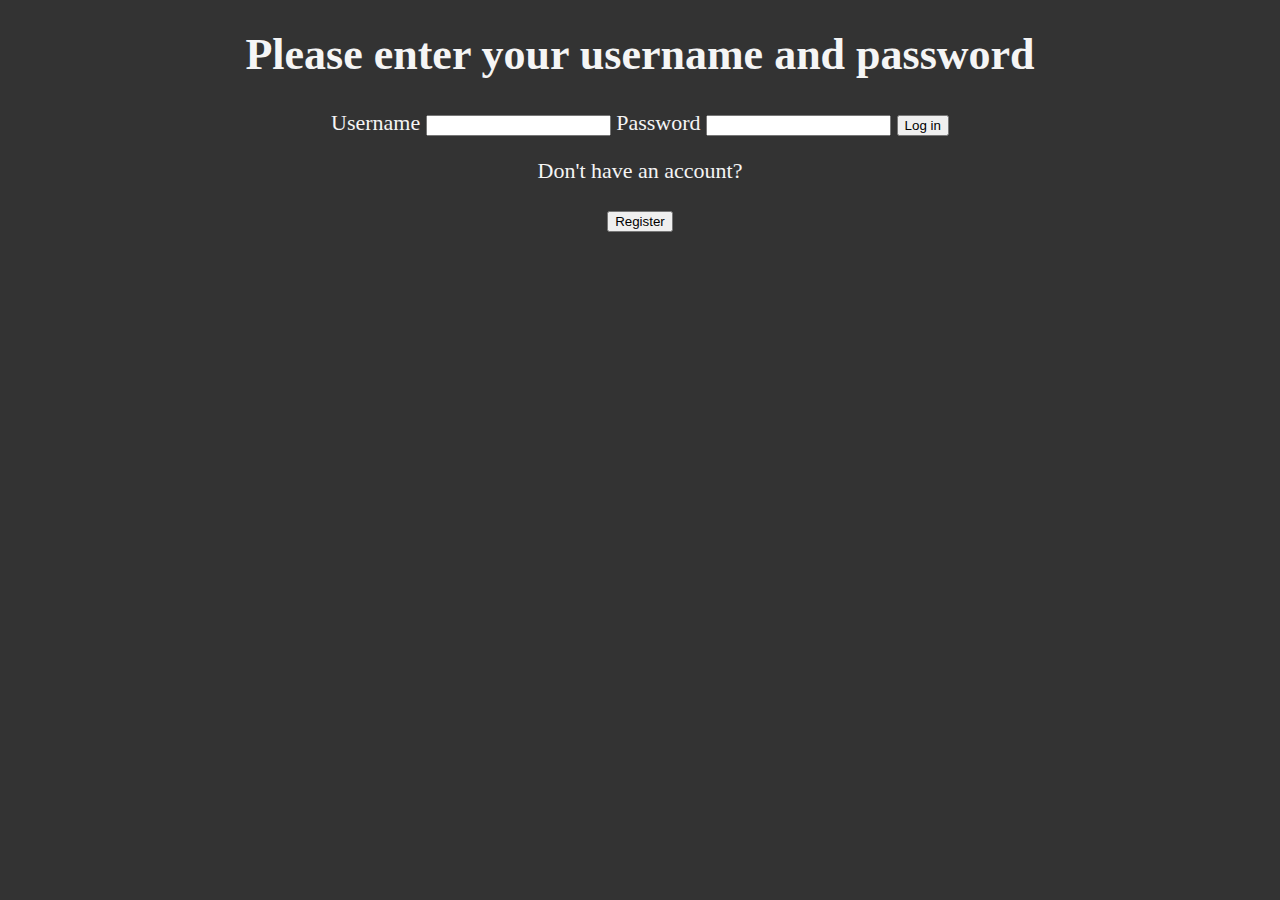
==== static/login.html @ 9a807899 "Moved login & register to static and updated js to change page on click" ====
<!DOCTYPE html>
<html lang="en">

    <head>
        <title>Login</title>
        <meta charset="UTF-8">
        <meta name="authors" content="Jon, Jeehum, Mike, Kameron"
        <meta name="viewport" content="width=device-width, initial-scale=1.0">
        <meta http-equiv=""X-UA-Compatible" content="ie=edge">
        <link rel="icon" type="image/x-icon" href="/public/eagle.ico">
        <link rel="stylesheet" href="/static/login.css">
    </head>

    <body>
        <script src="/static/main.js"></script>
        <h1>Please enter your username and password</h1>
            <form action="/login" method="post">
                <label>Username
                    <input id="login-form-username" type="text" name="login_username"/>
                </label>
                <label>Password
                    <input id="login-form-password" type="text" name="login_password"/>
                </label>
                <input type="submit" value="Log in" <!--Creates a button that submits the data-->
            </form>

            <p>Don't have an account?</p>
            <button id="Register-page" onclick="register_page()">Register</button>

    </body>

</html>
---- static/login.css ----
body{
    margin: 0;
    font-size: 22px;
    font-family: cursive;
    background-color: #333;
    color: whitesmoke;
    text-align: center;
}
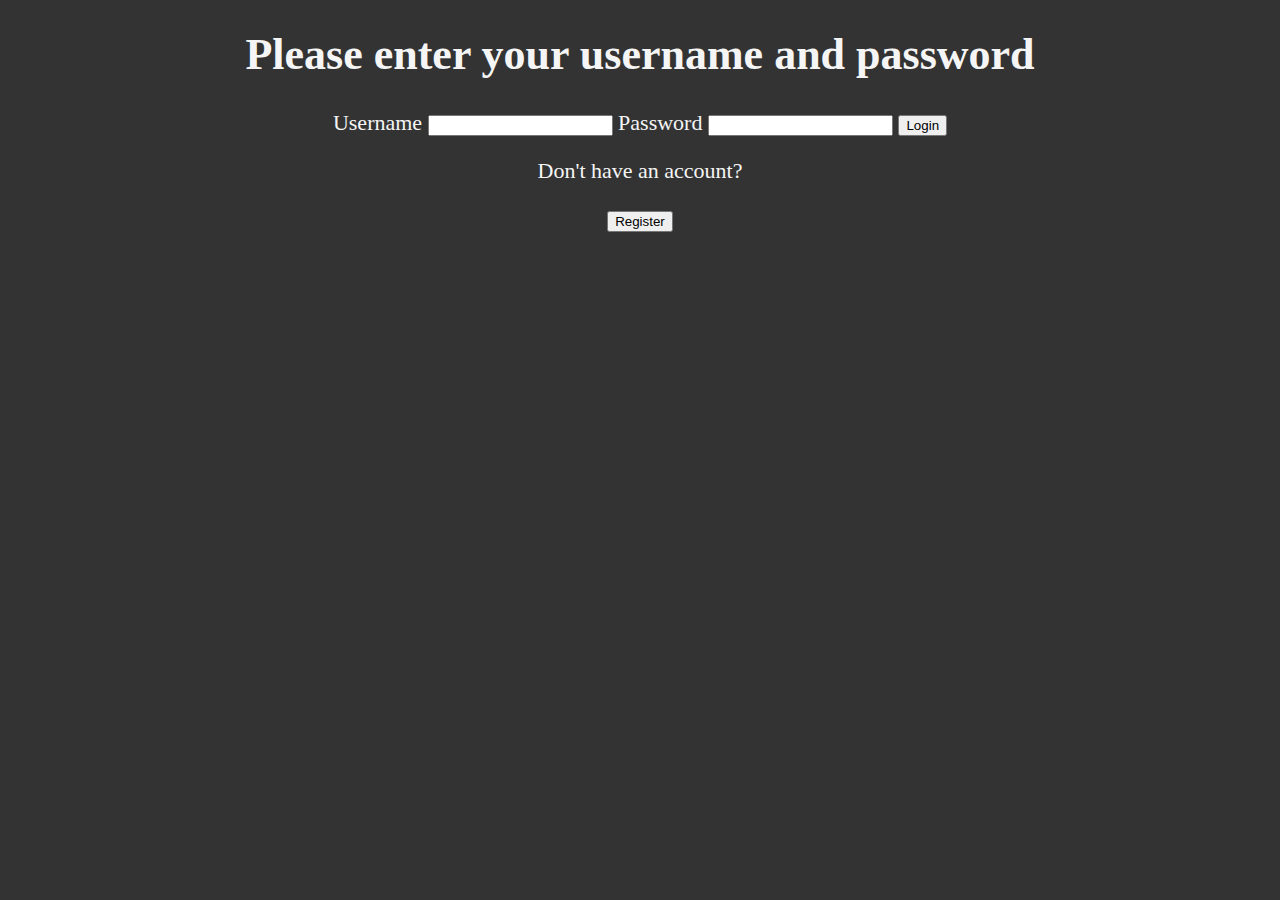
==== commit c974a4fe: "changed js to send paths instead of redirecting window" ====
--- a/static/login.html
+++ b/static/login.html
@@ -21,11 +21,12 @@
                 <label>Password
                     <input id="login-form-password" type="text" name="login_password"/>
                 </label>
-                <input type="submit" value="Log in" <!--Creates a button that submits the data-->
+                <button id="login-button" onclick="Login()">Login</button>
+                <!--<input type="submit" value="Log in" <!--Creates a button that submits the data-->
             </form>
 
             <p>Don't have an account?</p>
-            <button id="Register-page" onclick="register_page()">Register</button>
+            <button id="Register-page" onclick="Register()">Register</button>
 
     </body>
 
